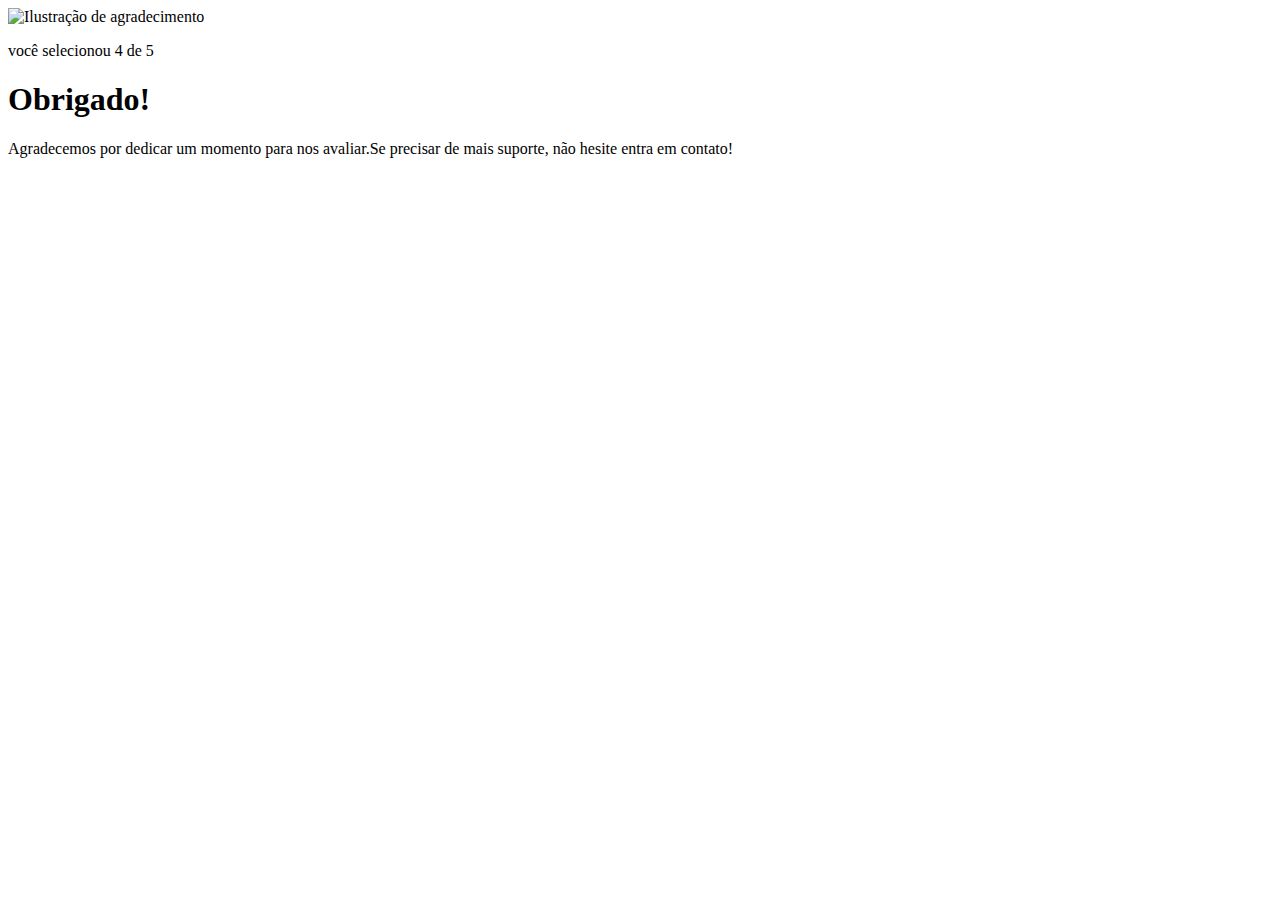
==== pages/agradecimento.html @ 15f82746 "sexto commit do index.html, primeiro commit do agradecimento.html e primeiro commit do agradecimento" ====
<!DOCTYPE html>
<html lang="en">
<head>
    <meta charset="UTF-8">
    <meta name="viewport" content="width=device-width, initial-scale=1.0">
    <link rel="stylesheet" href="agradecimento.css">
    <title>feedback - agradecimento</title>
</head>
<body>
    <div class="card">
        <img src="../images/illustration-thank-you.svg" alt="Ilustração de agradecimento">

        <p>você selecionou 4 de 5</p>

        <h1>Obrigado!</h1>

        <p>Agradecemos por dedicar um momento para nos avaliar.Se precisar de mais suporte, não hesite entra em contato!</p>
    </div>
</body>
</html>
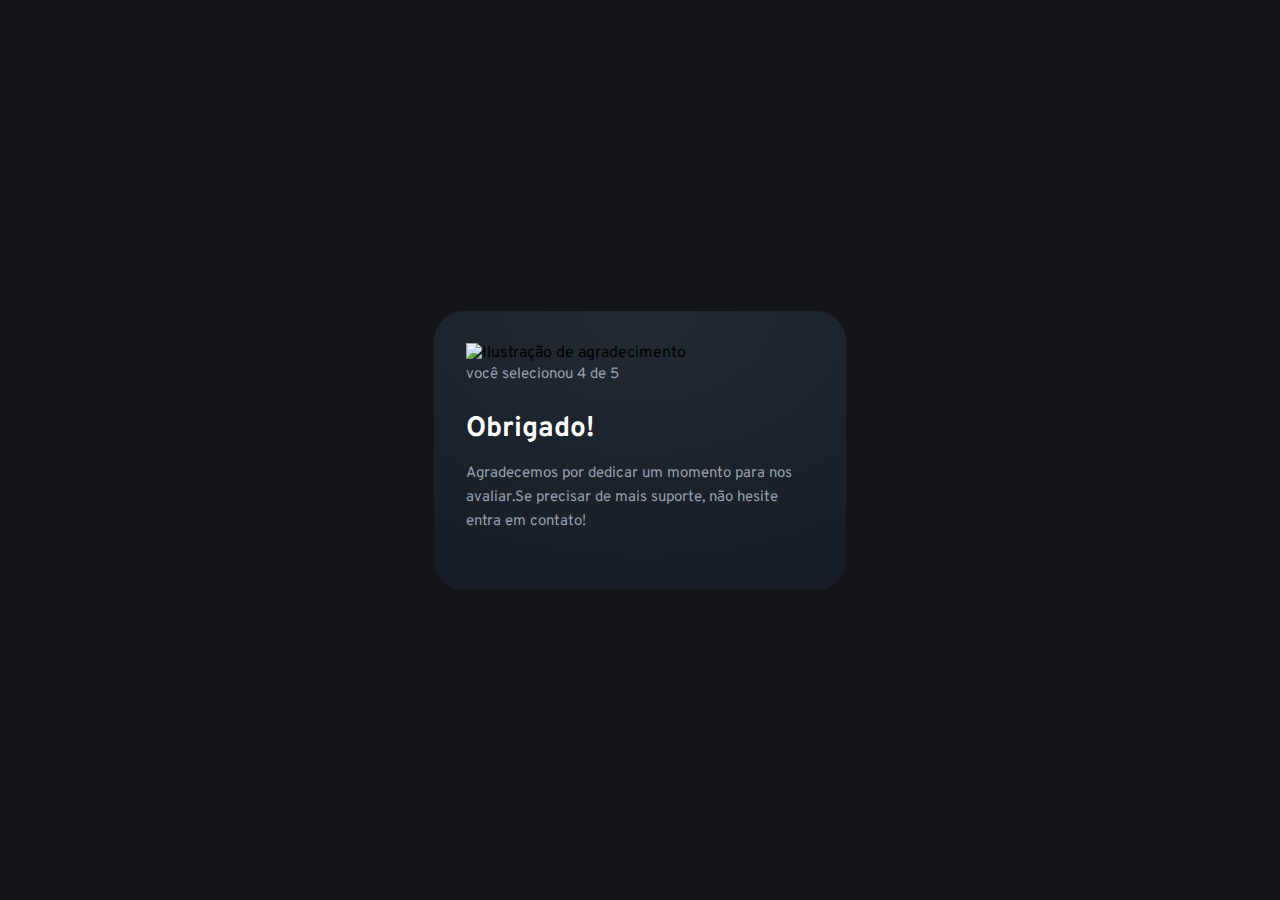
==== commit f7b060bb: "terceiro commit do agradecimento.css" ====
--- a/pages/agradecimento.html
+++ b/pages/agradecimento.html
@@ -3,6 +3,9 @@
 <head>
     <meta charset="UTF-8">
     <meta name="viewport" content="width=device-width, initial-scale=1.0">
+    <link rel="preconnect" href="https://fonts.googleapis.com">
+    <link rel="preconnect" href="https://fonts.gstatic.com" crossorigin>
+    <link href="https://fonts.googleapis.com/css2?family=Overpass:ital,wght@0,100..900;1,100..900&display=swap" rel="stylesheet">
     <link rel="stylesheet" href="agradecimento.css">
     <title>feedback - agradecimento</title>
 </head>
@@ -14,7 +17,8 @@
 
         <h1>Obrigado!</h1>
 
-        <p>Agradecemos por dedicar um momento para nos avaliar.Se precisar de mais suporte, não hesite entra em contato!</p>
+        <p>Agradecemos por dedicar um momento para nos avaliar.Se precisar de mais suporte, 
+            não hesite entra em contato!</p>
     </div>
 </body>
 </html>--- a/pages/agradecimento.css
+++ b/pages/agradecimento.css
@@ -0,0 +1,46 @@
+* {
+    margin: 0;
+    padding: 0;
+    box-sizing: border-box;
+    font-family: "Overpass", sans-serif;
+    -webkit-font-smoothing: antialiased;
+}
+
+:root {
+    --dark-blue:#262E38;
+    --light-grey:#969FAD;
+    --medium-grey: #7C8798;
+    --orange: #FC7614;
+    --white: #FFF;
+    --very-dark-blue: #131518;
+    --black-gradient: radial-gradient(98.96% 98.96% at 50% 0%, #232A34 0%, #181E27 100%);
+}
+ 
+body {
+    background-color: var(--very-dark-blue);
+    height: 100svh;
+
+    display: flex;
+    justify-content: center;
+    align-items: center;
+}
+
+.card {
+    background: var(--black-gradient);
+    max-width: 412px;
+    padding: 32px;
+    border-radius: 30px;
+}
+
+.card h1 {
+    color: var(--white);
+    font-size: 28px;
+    margin-bottom: 15px;
+}
+
+.card p {
+    color: var(--light-grey);
+    font-size: 15px;
+    line-height: 24px;
+    margin-bottom: 24px;
+}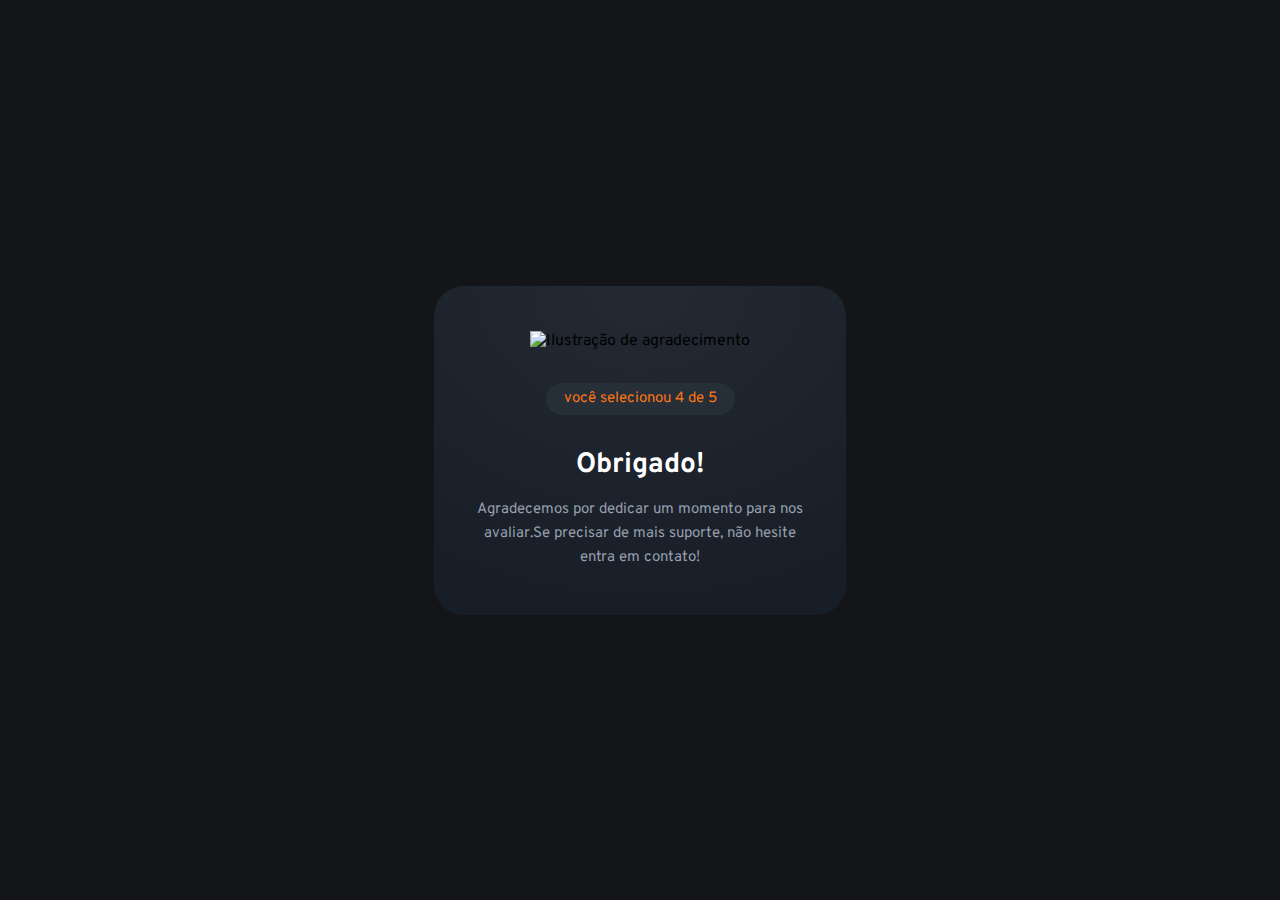
==== commit 34c174f0: "terceiro commit do agradecimento.HTML e quarto commit do agredecimento.css" ====
--- a/pages/agradecimento.html
+++ b/pages/agradecimento.html
@@ -13,7 +13,7 @@
     <div class="card">
         <img src="../images/illustration-thank-you.svg" alt="Ilustração de agradecimento">
 
-        <p>você selecionou 4 de 5</p>
+        <p class="paragrafo_nota">você selecionou 4 de 5</p>
 
         <h1>Obrigado!</h1>
 
--- a/pages/agradecimento.css
+++ b/pages/agradecimento.css
@@ -27,9 +27,27 @@
 
 .card {
     background: var(--black-gradient);
+    text-align: center;
     max-width: 412px;
-    padding: 32px;
+    padding: 45px 32px;
     border-radius: 30px;
+}
+
+.card img {
+    margin-bottom: 32px;
+}
+
+.card .paragrafo_nota {
+    background-color: var(--dark-blue);
+    width: fit-content;
+    margin-inline: auto;
+    padding: 4px 18px;
+    border-radius: 22px;
+
+    font-size: 15px;
+    color: var(--orange);
+
+    margin-bottom: 32px;
 }
 
 .card h1 {
@@ -42,5 +60,4 @@
     color: var(--light-grey);
     font-size: 15px;
     line-height: 24px;
-    margin-bottom: 24px;
 }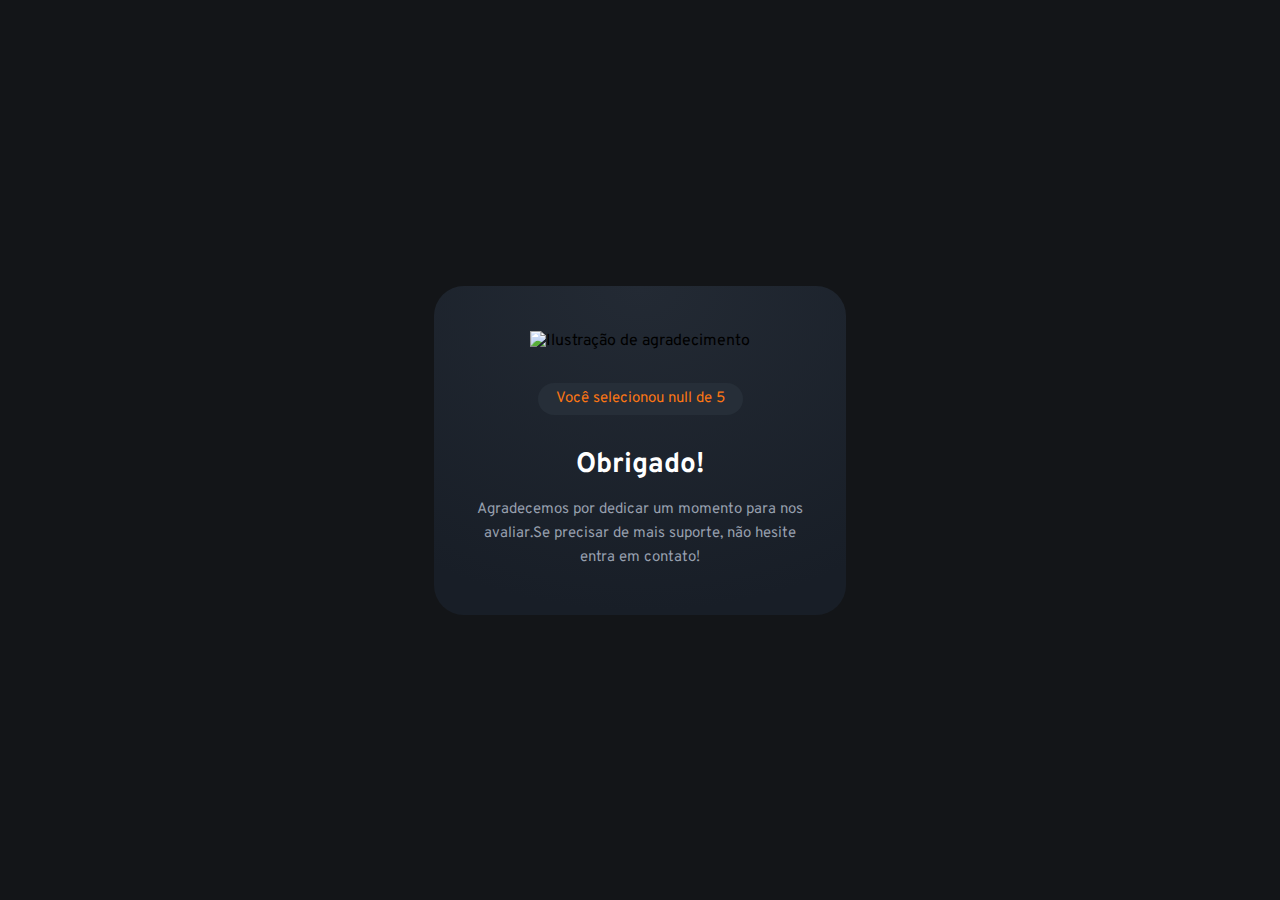
==== commit 04de0711: "arrumei o ultimo erro" ====
--- a/pages/agradecimento.html
+++ b/pages/agradecimento.html
@@ -1,6 +1,7 @@
 <!DOCTYPE html>
 <html lang="en">
 <head>
+    <script src="agradecimento.js" defer></script>
     <meta charset="UTF-8">
     <meta name="viewport" content="width=device-width, initial-scale=1.0">
     <link rel="preconnect" href="https://fonts.googleapis.com">
